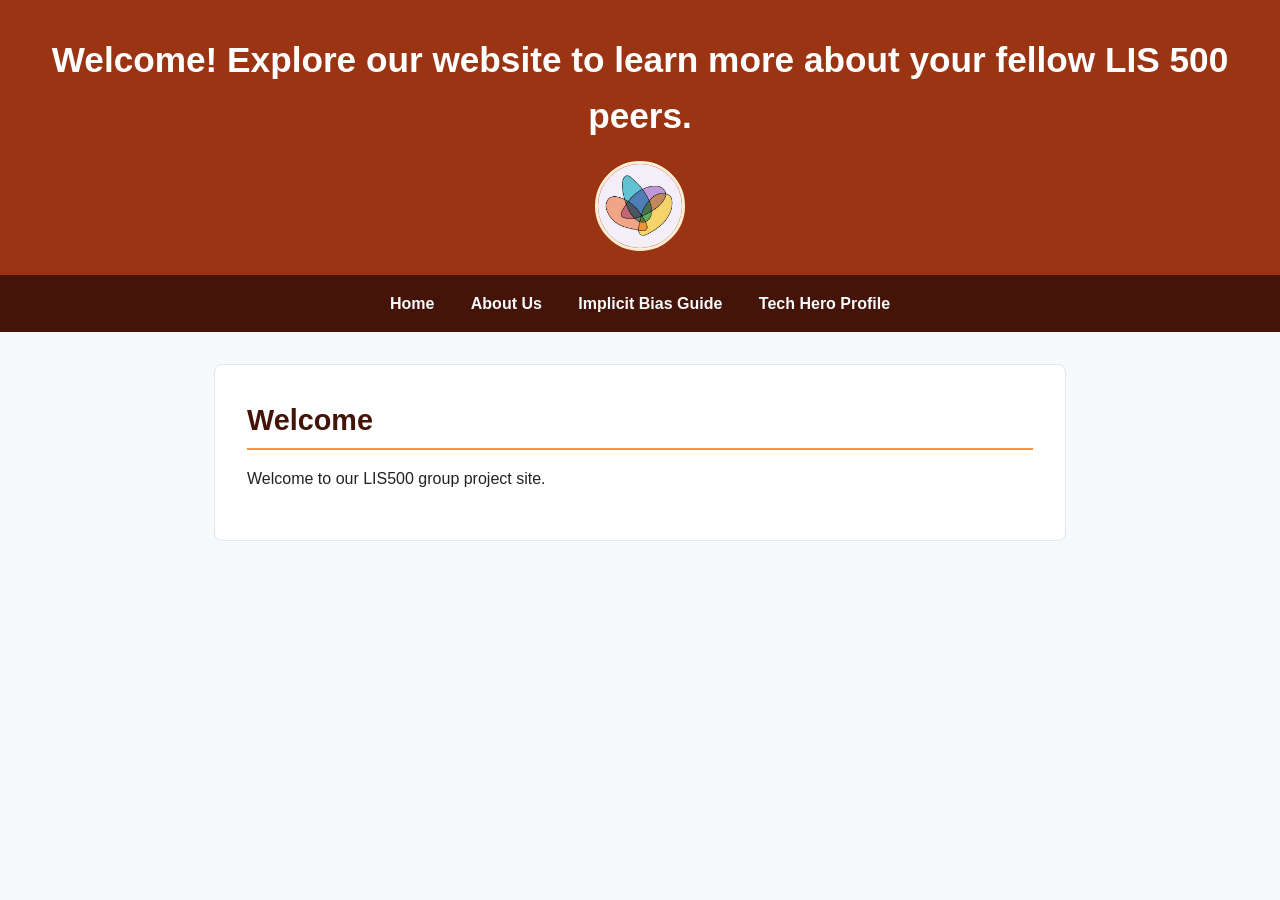
==== index.html @ f4437e2c "Update index.html" ====
<!DOCTYPE html>
<html lang="en">
<head>
  <meta charset="UTF-8">
  <meta name="viewport" content="width=device-width, initial-scale=1.0">
  <title>Home Page</title>
  <link rel="stylesheet" href="style.css">
</head>
<body>
<!-- I thought that this image represented an abstract way to represent intersectionality. I included it as a small circle in the header as a logo for our website - JV--> 

  <header>
    <h1>Welcome! Explore our website to learn more about your fellow LIS 500 peers.</h1>
    <img src="indexdesign.png" alt="logo" class="circle-logo">  
  </header>
<!-- This is our navigation system for all the different pages on our website - JV -->
  <nav>
    <a href="index.html">Home</a>
    <a href="about.html">About Us</a>
    <a href="resource.html">Implicit Bias Guide</a>
    <a href="techhero.html">Tech Hero Profile</a>
  </nav>

  <main>
    <section>
      <h2>Welcome</h2>
      <p>Welcome to our LIS500 group project site.</p>
    </section>
  </main>

</body>
</html>
---- style.css ----
/* I inputed this section to ensure consistent margins, padding, and box dimensions throughout the website. - JV */
* {
  box-sizing: border-box;
  margin: 0;
  padding: 0;
}
/* This is just a neutral light background for accessibility and a readable typography. - JV */
body {
  font-family: Arial, Helvetica, sans-serif;
  line-height: 1.6;
  color: #222222;
  background-color: #f8f9fa;
  padding: 0;
}

/**/
header {
  background-color: #9a3412; 
  color: #ffffff;
  padding: 2rem 1rem 1.5rem 1rem;
  text-align: center;
}

header h1 {
  font-size: 2.2rem;
  margin-bottom: 0.5rem;
}

header p, 
header .subtitle {
  font-size: 1.1rem;
  color: #ffedd5;
}

/* this ensures the logo images remain centered on every screen size. - JV */
.logo-container {
  display: flex;
  justify-content: center;
  align-items: center;
  margin-top: 1rem;
}

/* Small centered circular image. in addition since there are other rules about photos including the "!important allows these style changes to take priority- JV */
.circle-logo {
  width: 90px !important;
  height: 90px !important;
  border-radius: 50% !important;
  object-fit: cover;
  border: 3px solid #ffedd5;
  display: block;
  margin: 1rem auto 0 auto;
}


nav {
  background-color: #431407; 
  text-align: center;
  padding: 0.75rem 0;
}

nav a {
  display: inline-block;
  color: #f8fafc;
  text-decoration: none;
  margin: 0.25rem 1rem;
  font-weight: bold;
  font-size: 1rem;
}

nav a:hover {
  color: #fb923c; 
  text-decoration: underline;
}


main {
  max-width: 900px;
  margin: 2rem auto;
  padding: 0 1.5rem;
}

section {
  background-color: #ffffff;
  border-radius: 8px;
  padding: 2rem;
  margin-bottom: 2rem;
  border: 1px solid #e2e8f0;
}

h2 {
  color: #431407;
  font-size: 1.8rem;
  margin-bottom: 1rem;
  border-bottom: 2px solid #fb923c; 
  padding-bottom: 0.3rem;
}

h3 {
  color: #9a3412;
  font-size: 1.3rem;
  margin: 1.5rem 0 0.5rem 0;
}

p {
  margin-bottom: 1rem;
}

ul, ol {
  margin-left: 1.5rem;
  margin-bottom: 1rem;
}

li {
  margin-bottom: 0.5rem;
}

.profile-pic {
  width: 130px;
  height: 130px;
  border-radius: 50%;
  object-fit: cover;
  border: 3px solid #fb923c;
  display: block;
  margin: 0 auto 1rem auto;
}

@media (min-width: 600px) {
  .profile-card {
    display: flex;
    align-items: center;
    gap: 1.5rem;
  }
  
  .profile-card .profile-pic {
    margin: 0;
    flex-shrink: 0;
  }
}


.resource-box {
  background-color: #f1f5f9;
  border-left: 4px solid #fb923c; 
  padding: 1rem 1.25rem;
  margin: 1.5rem 0;
  border-radius: 0 8px 8px 0;
}

a {
  color: #ea580c; 
  text-decoration: none;
}

a:hover {
  text-decoration: underline;
}

.button-link {
  display: inline-block;
  background-color: #ea580c;
  color: #ffffff !important;
  padding: 0.6rem 1.2rem;
  border-radius: 4px;
  margin-top: 1rem;
  font-weight: bold;
}

.button-link:hover {
  background-color: #c2410c; 
  color: #ffffff !important;
  text-decoration: none;
}


footer {
  text-align: center;
  padding: 1.5rem;
  background-color: #9a3412; 
  color: #ffedd5;
  font-size: 0.9rem;
  margin-top: 3rem;
}
/* Author Profile Card Styling for Patricia Hill Collins - JV */
.author-pic {
  width: 120px;
  height: 120px;
  border-radius: 50%;
  object-fit: cover;
  border: 3px solid #fb923c;
  display: block;
  margin: 0 auto 1rem auto;
}
/* Side-by-side alignment on larger displays - JV */
@media (min-width: 600px) {
  .author-card {
    display: flex;
    align-items: center;
    gap: 1.5rem;
    margin-top: 1rem;
  }

  .author-card .author-pic {
    margin: 0;
    flex-shrink: 0;
  }
}
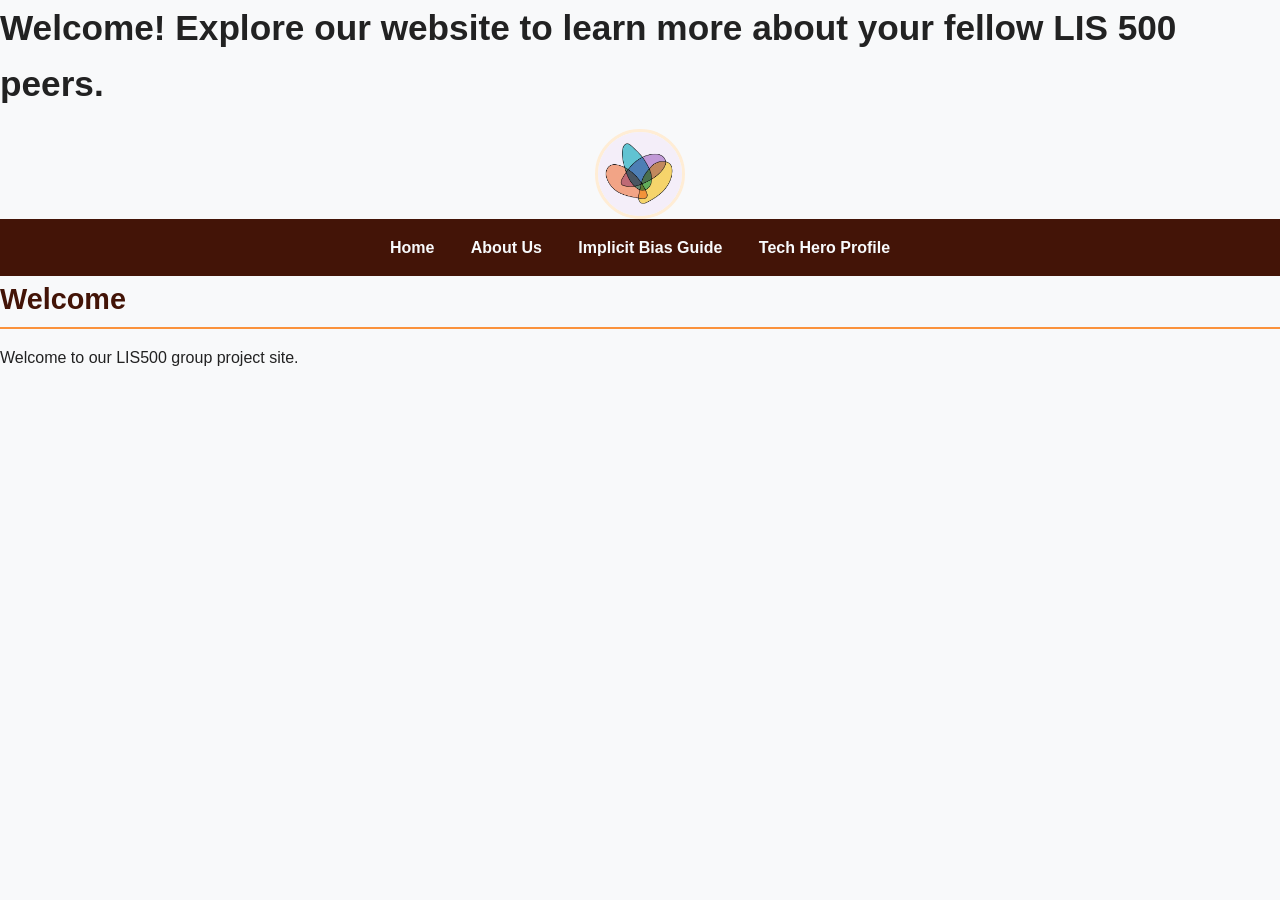
==== commit 05b8d85b: "Merge pull request #2 from jlvogel2-sys/jlvogel2-sys-patch-1 Update index.html" ====
--- a/index.html
+++ b/index.html
@@ -4,7 +4,7 @@
   <meta charset="UTF-8">
   <meta name="viewport" content="width=device-width, initial-scale=1.0">
   <title>Home Page</title>
-  <link rel="stylesheet" href="style.css">
+  <link rel="stylesheet" href="stylepage.css">
 </head>
 <body>
 <!-- I thought that this image represented an abstract way to represent intersectionality. I included it as a small circle in the header as a logo for our website - JV--> 
--- a/stylepage.css
+++ b/stylepage.css
@@ -0,0 +1,244 @@
+/* I inputed this section to ensure consistent margins, padding, and box dimensions throughout the website. - JV */
+* {
+  box-sizing: border-box;
+  margin: 0;
+  padding: 0;
+}
+/* This is just a neutral light background for accessibility and a readable typography. - JV */
+body {
+  font-family: Arial, Helvetica, sans-serif;
+  line-height: 1.6;
+  color: #222222;
+  background-color: #f8f9fa;
+  padding: 0;
+}
+
+<<<<<<< HEAD:stylepage.css
+/* Header - JV */
+=======
+/**/
+>>>>>>> 04b86f1b01b6bf4702a1563d849f452966a5a4e2:style.css
+header {
+  background-color: #9a3412; 
+  color: #ffffff;
+  padding: 2rem 1rem 1.5rem 1rem;
+  text-align: center;
+}
+
+header h1 {
+  font-size: 2.2rem;
+  margin-bottom: 0.5rem;
+}
+
+header p, 
+header .subtitle {
+  font-size: 1.1rem;
+  color: #ffedd5;
+}
+
+/* this ensures the logo images remain centered on every screen size. - JV */
+.logo-container {
+  display: flex;
+  justify-content: center;
+  align-items: center;
+  margin-top: 1rem;
+}
+
+/* Small centered circular image. in addition since there are other rules about photos including the "!important allows these style changes to take priority- JV */
+.circle-logo {
+  width: 90px !important;
+  height: 90px !important;
+  border-radius: 50% !important;
+  object-fit: cover;
+  border: 3px solid #ffedd5;
+  display: block;
+  margin: 1rem auto 0 auto;
+}
+
+
+nav {
+  background-color: #431407; 
+  text-align: center;
+  padding: 0.75rem 0;
+}
+
+nav a {
+  display: inline-block;
+  color: #f8fafc;
+  text-decoration: none;
+  margin: 0.25rem 1rem;
+  font-weight: bold;
+  font-size: 1rem;
+}
+
+nav a:hover {
+  color: #fb923c; 
+  text-decoration: underline;
+}
+
+<<<<<<< HEAD:stylepage.css
+/* Main Container - JV */
+=======
+
+>>>>>>> 04b86f1b01b6bf4702a1563d849f452966a5a4e2:style.css
+main {
+  max-width: 900px;
+  margin: 2rem auto;
+  padding: 0 1.5rem;
+}
+
+<<<<<<< HEAD:stylepage.css
+/* Sections & Cards - JV */
+=======
+>>>>>>> 04b86f1b01b6bf4702a1563d849f452966a5a4e2:style.css
+section {
+  background-color: #ffffff;
+  border-radius: 8px;
+  padding: 2rem;
+  margin-bottom: 2rem;
+  border: 1px solid #e2e8f0;
+}
+
+h2 {
+  color: #431407;
+  font-size: 1.8rem;
+  margin-bottom: 1rem;
+  border-bottom: 2px solid #fb923c; 
+  padding-bottom: 0.3rem;
+}
+
+h3 {
+  color: #9a3412;
+  font-size: 1.3rem;
+  margin: 1.5rem 0 0.5rem 0;
+}
+
+p {
+  margin-bottom: 1rem;
+}
+
+ul, ol {
+  margin-left: 1.5rem;
+  margin-bottom: 1rem;
+}
+
+li {
+  margin-bottom: 0.5rem;
+}
+
+/* Resource Box Styling - JV */
+.profile-pic {
+  width: 130px;
+  height: 130px;
+  border-radius: 50%;
+  object-fit: cover;
+  border: 3px solid #fb923c;
+  display: block;
+  margin: 0 auto 1rem auto;
+}
+
+@media (min-width: 600px) {
+  .profile-card {
+    display: flex;
+    align-items: center;
+    gap: 1.5rem;
+  }
+  
+  .profile-card .profile-pic {
+    margin: 0;
+    flex-shrink: 0;
+  }
+}
+
+
+.resource-box {
+  background-color: #f1f5f9;
+  border-left: 4px solid #fb923c; 
+  padding: 1rem 1.25rem;
+  margin: 1.5rem 0;
+  border-radius: 0 8px 8px 0;
+}
+
+/* Links & Buttons - JV */
+a {
+  color: #ea580c; 
+  text-decoration: none;
+}
+
+a:hover {
+  text-decoration: underline;
+}
+
+.button-link {
+  display: inline-block;
+  background-color: #ea580c;
+  color: #ffffff !important;
+  padding: 0.6rem 1.2rem;
+  border-radius: 4px;
+  margin-top: 1rem;
+  font-weight: bold;
+}
+
+.button-link:hover {
+  background-color: #c2410c; 
+  color: #ffffff !important;
+  text-decoration: none;
+}
+
+
+footer {
+  text-align: center;
+  padding: 1.5rem;
+  background-color: #9a3412; 
+  color: #ffedd5;
+  font-size: 0.9rem;
+  margin-top: 3rem;
+}
+
+/* For tech hero page - PR */
+.hero-image {
+  max-width: 100%;
+  height: auto;
+  border-radius: 8px;
+  margin-bottom: 1rem;
+}
+
+/* Image Gallery - PR */
+.image-gallery {
+  display: flex;
+  flex-wrap: wrap;
+  gap: 1rem;
+  margin-top: 1.5rem;
+  justify-content: center;
+}
+
+.image-gallery img {
+  width: 45%; 
+  aspect-ratio: 1 / 1;
+  object-fit: contain;
+  border-radius: 8px;
+}
+/* Author Profile Card Styling for Patricia Hill Collins - JV */
+.author-pic {
+  width: 120px;
+  height: 120px;
+  border-radius: 50%;
+  object-fit: cover;
+  border: 3px solid #fb923c;
+  display: block;
+  margin: 0 auto 1rem auto;
+}
+/* Side-by-side alignment on larger displays - JV */
+@media (min-width: 600px) {
+  .author-card {
+    display: flex;
+    align-items: center;
+    gap: 1.5rem;
+    margin-top: 1rem;
+  }
+
+  .author-card .author-pic {
+    margin: 0;
+    flex-shrink: 0;
+  }
+}
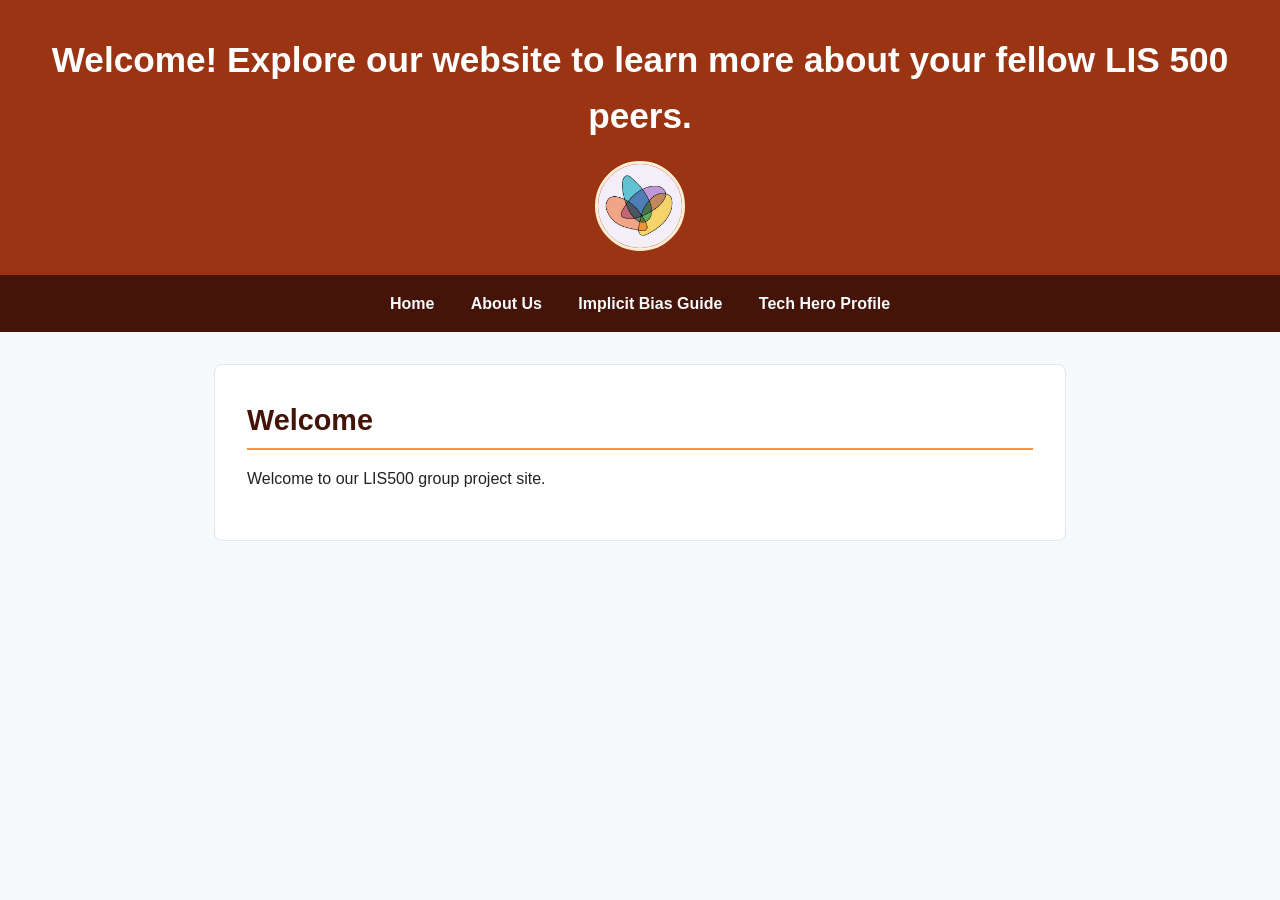
==== commit beff68c5: "Update index.html" ====
--- a/index.html
+++ b/index.html
@@ -7,8 +7,7 @@
   <link rel="stylesheet" href="stylepage.css">
 </head>
 <body>
-<!-- I thought that this image represented an abstract way to represent intersectionality. I included it as a small circle in the header as a logo for our website - JV--> 
-
+<!-- I thought that this image represented an abstract way to represent intersectionality. I included it as a small circle in the header as a logo for our website using the class logo I was able to style the image into a small circle at the top of our index page.- JV--> 
   <header>
     <h1>Welcome! Explore our website to learn more about your fellow LIS 500 peers.</h1>
     <img src="indexdesign.png" alt="logo" class="circle-logo">  
--- a/stylepage.css
+++ b/stylepage.css
@@ -4,6 +4,7 @@
   margin: 0;
   padding: 0;
 }
+
 /* This is just a neutral light background for accessibility and a readable typography. - JV */
 body {
   font-family: Arial, Helvetica, sans-serif;
@@ -13,11 +14,7 @@
   padding: 0;
 }
 
-<<<<<<< HEAD:stylepage.css
 /* Header - JV */
-=======
-/**/
->>>>>>> 04b86f1b01b6bf4702a1563d849f452966a5a4e2:style.css
 header {
   background-color: #9a3412; 
   color: #ffffff;
@@ -54,7 +51,6 @@
   display: block;
   margin: 1rem auto 0 auto;
 }
-
 
 nav {
   background-color: #431407; 
@@ -76,21 +72,14 @@
   text-decoration: underline;
 }
 
-<<<<<<< HEAD:stylepage.css
 /* Main Container - JV */
-=======
-
->>>>>>> 04b86f1b01b6bf4702a1563d849f452966a5a4e2:style.css
 main {
   max-width: 900px;
   margin: 2rem auto;
   padding: 0 1.5rem;
 }
 
-<<<<<<< HEAD:stylepage.css
 /* Sections & Cards - JV */
-=======
->>>>>>> 04b86f1b01b6bf4702a1563d849f452966a5a4e2:style.css
 section {
   background-color: #ffffff;
   border-radius: 8px;
@@ -149,7 +138,6 @@
     flex-shrink: 0;
   }
 }
-
 
 .resource-box {
   background-color: #f1f5f9;
@@ -185,7 +173,6 @@
   text-decoration: none;
 }
 
-
 footer {
   text-align: center;
   padding: 1.5rem;
@@ -213,11 +200,13 @@
 }
 
 .image-gallery img {
-  width: 45%; 
-  aspect-ratio: 1 / 1;
-  object-fit: contain;
+  width: 120px;
+  height: 120px; 
+  object-fit: cover;
   border-radius: 8px;
-}
+  box-shadow: 0 2px 4px rgba(0,0,0,0.1);
+}
+
 /* Author Profile Card Styling for Patricia Hill Collins - JV */
 .author-pic {
   width: 120px;
@@ -228,6 +217,7 @@
   display: block;
   margin: 0 auto 1rem auto;
 }
+
 /* Side-by-side alignment on larger displays - JV */
 @media (min-width: 600px) {
   .author-card {
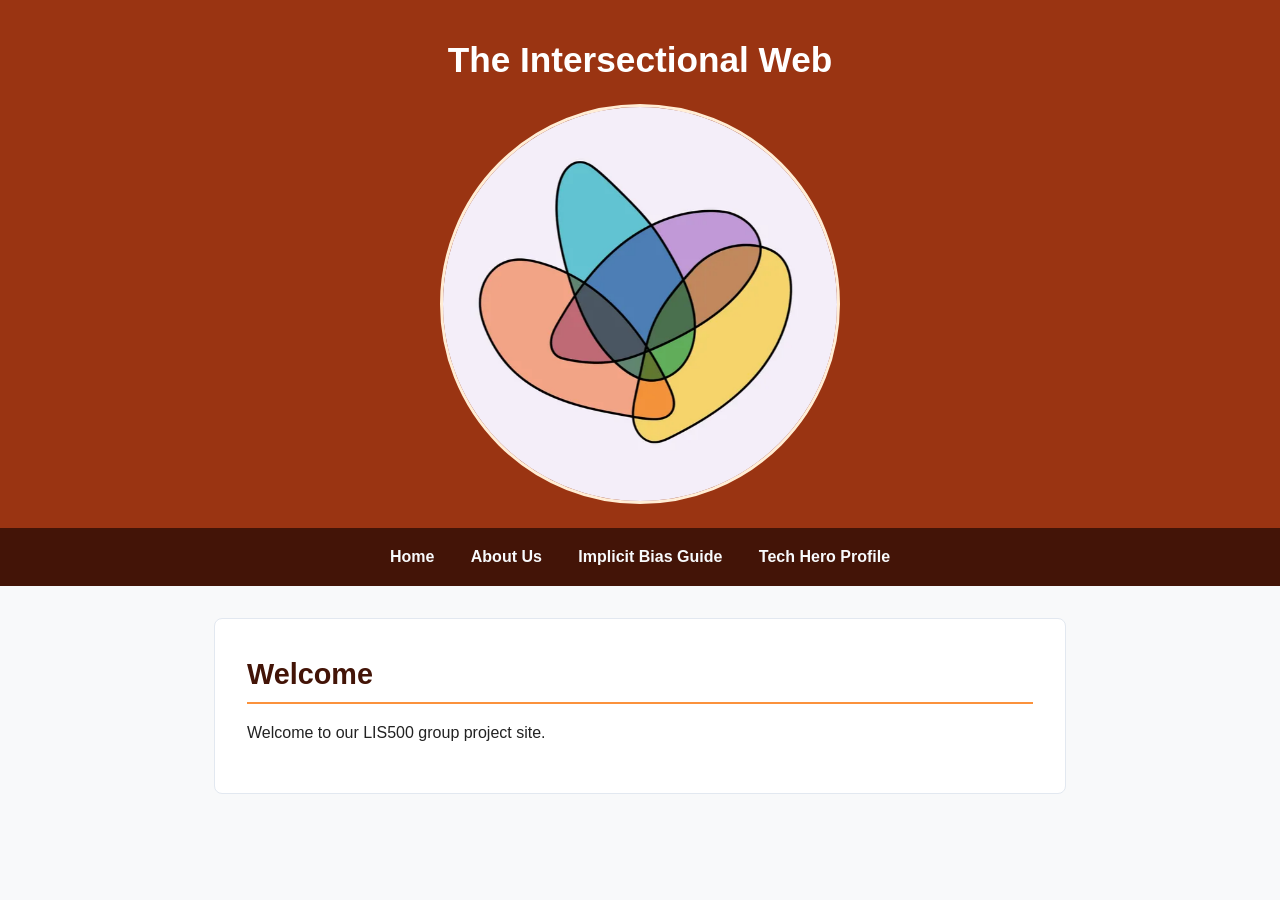
==== commit 4236fbc3: "Update index.html" ====
--- a/index.html
+++ b/index.html
@@ -9,7 +9,7 @@
 <body>
 <!-- I thought that this image represented an abstract way to represent intersectionality. I included it as a small circle in the header as a logo for our website using the class logo I was able to style the image into a small circle at the top of our index page.- JV--> 
   <header>
-    <h1>Welcome! Explore our website to learn more about your fellow LIS 500 peers.</h1>
+    <h1>The Intersectional Web</h1>
     <img src="indexdesign.png" alt="logo" class="circle-logo">  
   </header>
 <!-- This is our navigation system for all the different pages on our website - JV -->
--- a/stylepage.css
+++ b/stylepage.css
@@ -41,11 +41,11 @@
   margin-top: 1rem;
 }
 
-/* Small centered circular image. in addition since there are other rules about photos including the "!important allows these style changes to take priority- JV */
+/* centered circular image on the welcome page. JV */
 .circle-logo {
-  width: 90px !important;
-  height: 90px !important;
-  border-radius: 50% !important;
+  width: 400px;
+  height: 400px;
+  border-radius: 75%;
   object-fit: cover;
   border: 3px solid #ffedd5;
   display: block;
@@ -79,7 +79,6 @@
   padding: 0 1.5rem;
 }
 
-/* Sections & Cards - JV */
 section {
   background-color: #ffffff;
   border-radius: 8px;
@@ -115,7 +114,7 @@
   margin-bottom: 0.5rem;
 }
 
-/* Resource Box Styling - JV */
+/* ensures we have consistent proflie pics by inputing into css style intsead of html - JV */
 .profile-pic {
   width: 130px;
   height: 130px;
@@ -147,7 +146,7 @@
   border-radius: 0 8px 8px 0;
 }
 
-/* Links & Buttons - JV */
+/* Links and Buttons - JV */
 a {
   color: #ea580c; 
   text-decoration: none;
@@ -209,8 +208,8 @@
 
 /* Author Profile Card Styling for Patricia Hill Collins - JV */
 .author-pic {
-  width: 120px;
-  height: 120px;
+  width: 400px;
+  height: 400px;
   border-radius: 50%;
   object-fit: cover;
   border: 3px solid #fb923c;
@@ -218,7 +217,7 @@
   margin: 0 auto 1rem auto;
 }
 
-/* Side-by-side alignment on larger displays - JV */
+/* alignment on larger displays - JV */
 @media (min-width: 600px) {
   .author-card {
     display: flex;
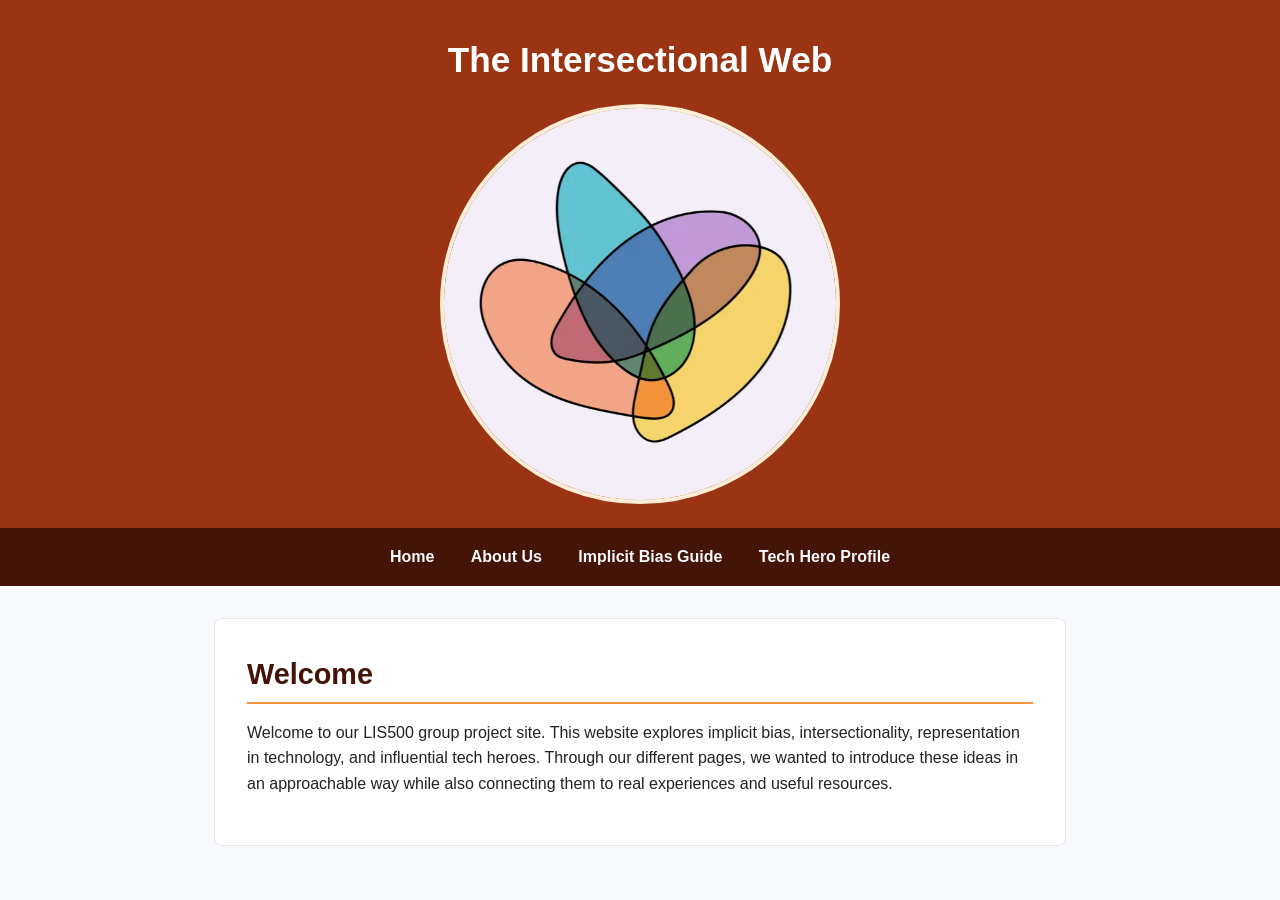
==== commit 5ea40c9f: "Update index.html Elaborated on the Welcome Page introduction" ====
--- a/index.html
+++ b/index.html
@@ -23,7 +23,8 @@
   <main>
     <section>
       <h2>Welcome</h2>
-      <p>Welcome to our LIS500 group project site.</p>
+      <p>Welcome to our LIS500 group project site. This website explores implicit bias, intersectionality, representation in technology, and influential tech heroes.
+        Through our different pages, we wanted to introduce these ideas in an approachable way while also connecting them to real experiences and useful resources.</p>
     </section>
   </main>
 
--- a/stylepage.css
+++ b/stylepage.css
@@ -41,13 +41,14 @@
   margin-top: 1rem;
 }
 
-/* centered circular image on the welcome page. JV */
+/* centered circular image with boarder on the welcome page. object-fit: cover prevents image stretching inside the circular frame. JV */
+
 .circle-logo {
   width: 400px;
   height: 400px;
   border-radius: 75%;
   object-fit: cover;
-  border: 3px solid #ffedd5;
+  border: 4px solid #ffedd5;
   display: block;
   margin: 1rem auto 0 auto;
 }
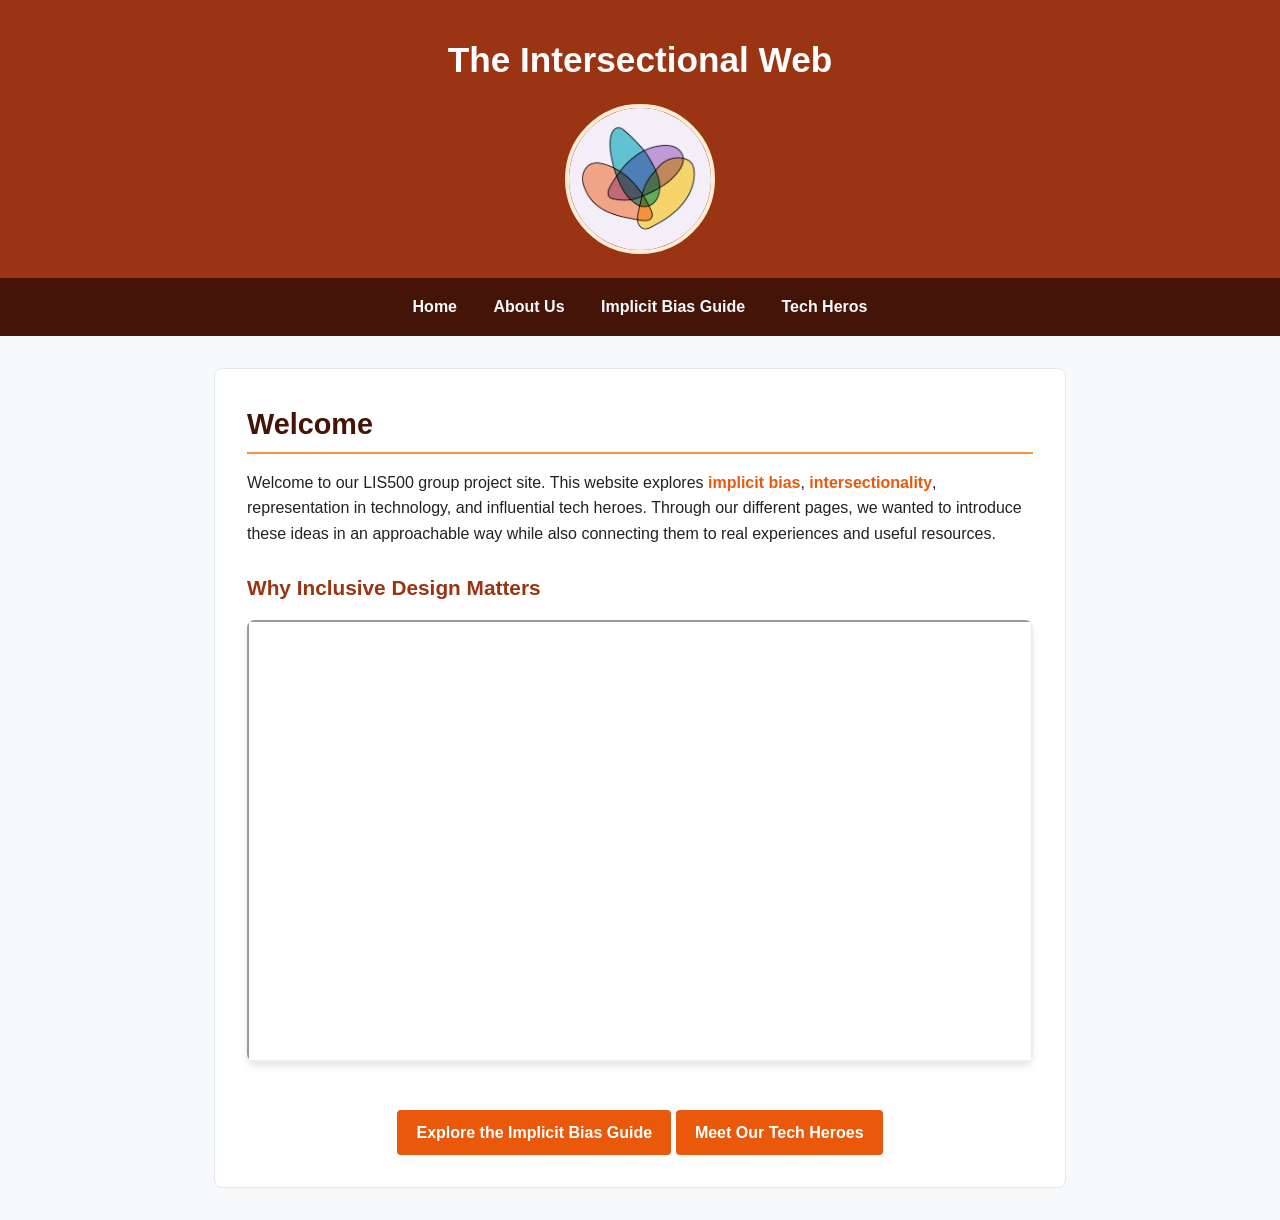
==== commit da52c307: "Update index.html" ====
--- a/index.html
+++ b/index.html
@@ -17,14 +17,23 @@
     <a href="index.html">Home</a>
     <a href="about.html">About Us</a>
     <a href="resource.html">Implicit Bias Guide</a>
-    <a href="techhero.html">Tech Hero Profile</a>
+    <a href="techhero.html">Tech Heros</a>
   </nav>
 
   <main>
     <section>
       <h2>Welcome</h2>
-      <p>Welcome to our LIS500 group project site. This website explores implicit bias, intersectionality, representation in technology, and influential tech heroes.
+      <p>Welcome to our LIS500 group project site. This website explores <span style="color: #ea580c; font-weight: bold;">implicit bias</span>, <span style="color: #ea580c; font-weight: bold;">intersectionality</span>, representation in technology, and influential tech heroes.
         Through our different pages, we wanted to introduce these ideas in an approachable way while also connecting them to real experiences and useful resources.</p>
+      <h3>Why Inclusive Design Matters</h3>
+      <div class="video-container">
+        <iframe src="https://www.youtube.com/embed/U4eRb1NM21A" title="Inclusive design - why intersectionality matters" allowfullscreen></iframe>
+      </div>
+      <!-- Call to action buttons outside of nav bar. -PR -->
+      <div style="text-align: center; margin-top: 2rem;">
+        <a href="resource.html" class="button-link">Explore the Implicit Bias Guide</a>
+        <a href="techhero.html" class="button-link">Meet Our Tech Heroes</a>
+      </div>
     </section>
   </main>
 
--- a/stylepage.css
+++ b/stylepage.css
@@ -42,16 +42,17 @@
 }
 
 /* centered circular image with boarder on the welcome page. object-fit: cover prevents image stretching inside the circular frame. JV */
-
+/* Shrunk logo size to reduce header height. -PR */
 .circle-logo {
-  width: 400px;
-  height: 400px;
+  width: 150px;
+  height: 150px;
   border-radius: 75%;
   object-fit: cover;
   border: 4px solid #ffedd5;
   display: block;
   margin: 1rem auto 0 auto;
 }
+
 
 nav {
   background-color: #431407; 
@@ -232,3 +233,22 @@
     flex-shrink: 0;
   }
 }
+
+/* Responsive Video Wrapper - PR */
+.video-container {
+  position: relative;
+  padding-bottom: 56.25%; 
+  height: 0;
+  overflow: hidden;
+  border-radius: 8px;
+  margin-top: 1rem;
+  box-shadow: 0 4px 6px rgba(0,0,0,0.1);
+}
+
+.video-container iframe {
+  position: absolute;
+  top: 0;
+  left: 0;
+  width: 100%;
+  height: 100%;
+}
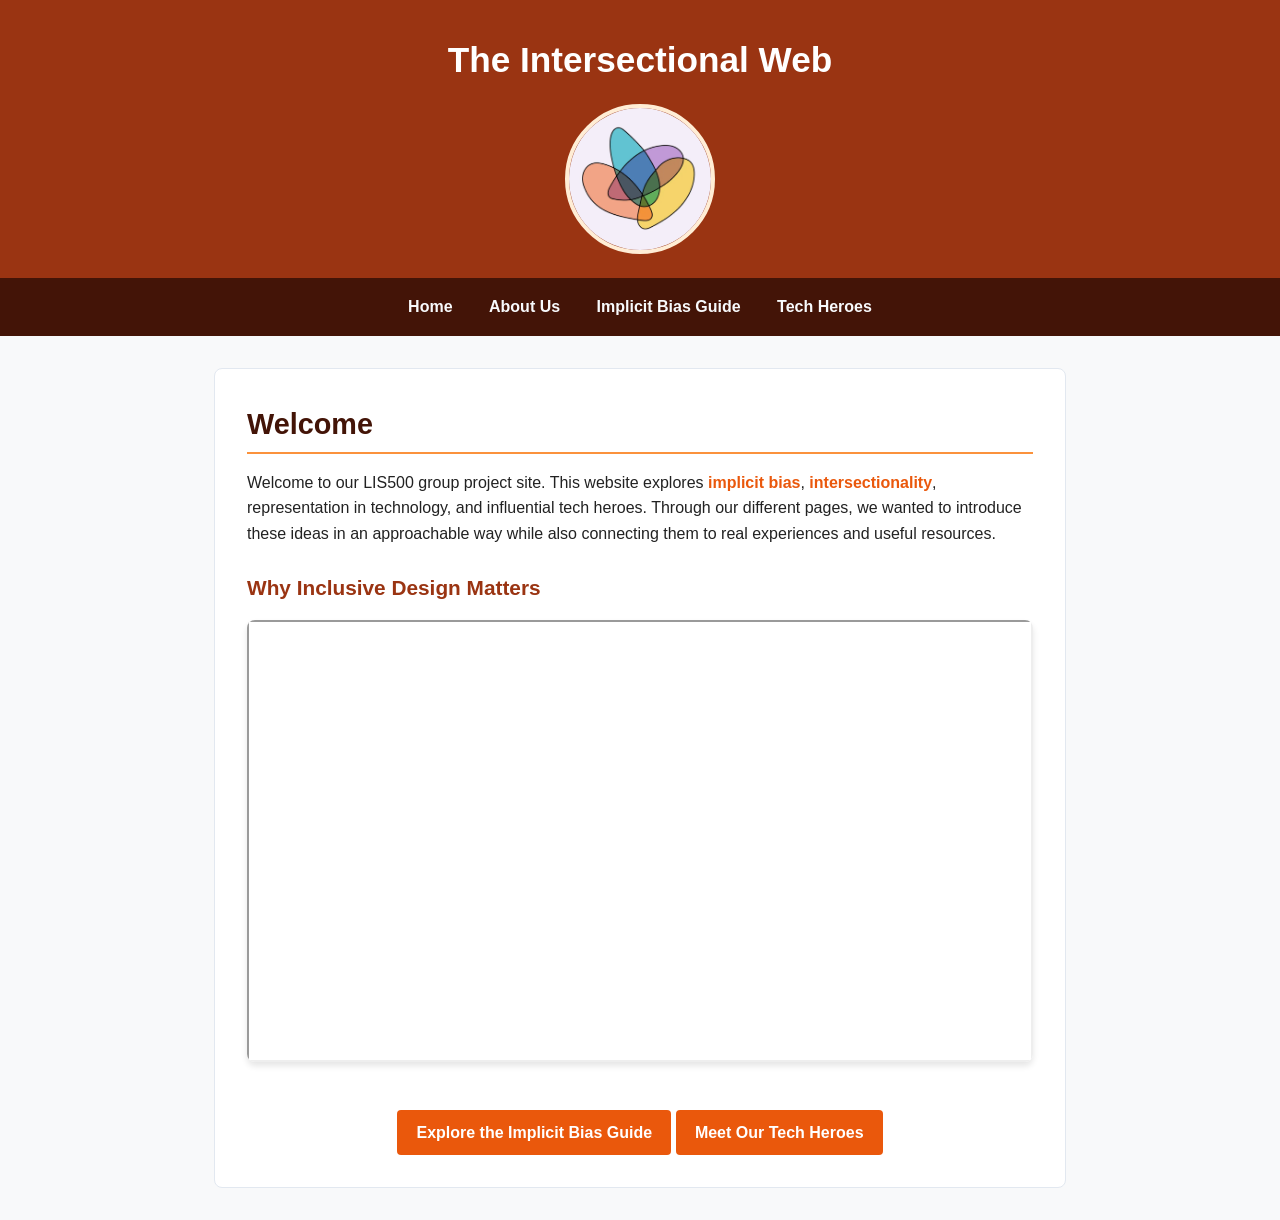
==== commit 9a2280db: "fixed typos" ====
--- a/index.html
+++ b/index.html
@@ -17,7 +17,7 @@
     <a href="index.html">Home</a>
     <a href="about.html">About Us</a>
     <a href="resource.html">Implicit Bias Guide</a>
-    <a href="techhero.html">Tech Heros</a>
+    <a href="techhero.html">Tech Heroes</a>
   </nav>
 
   <main>
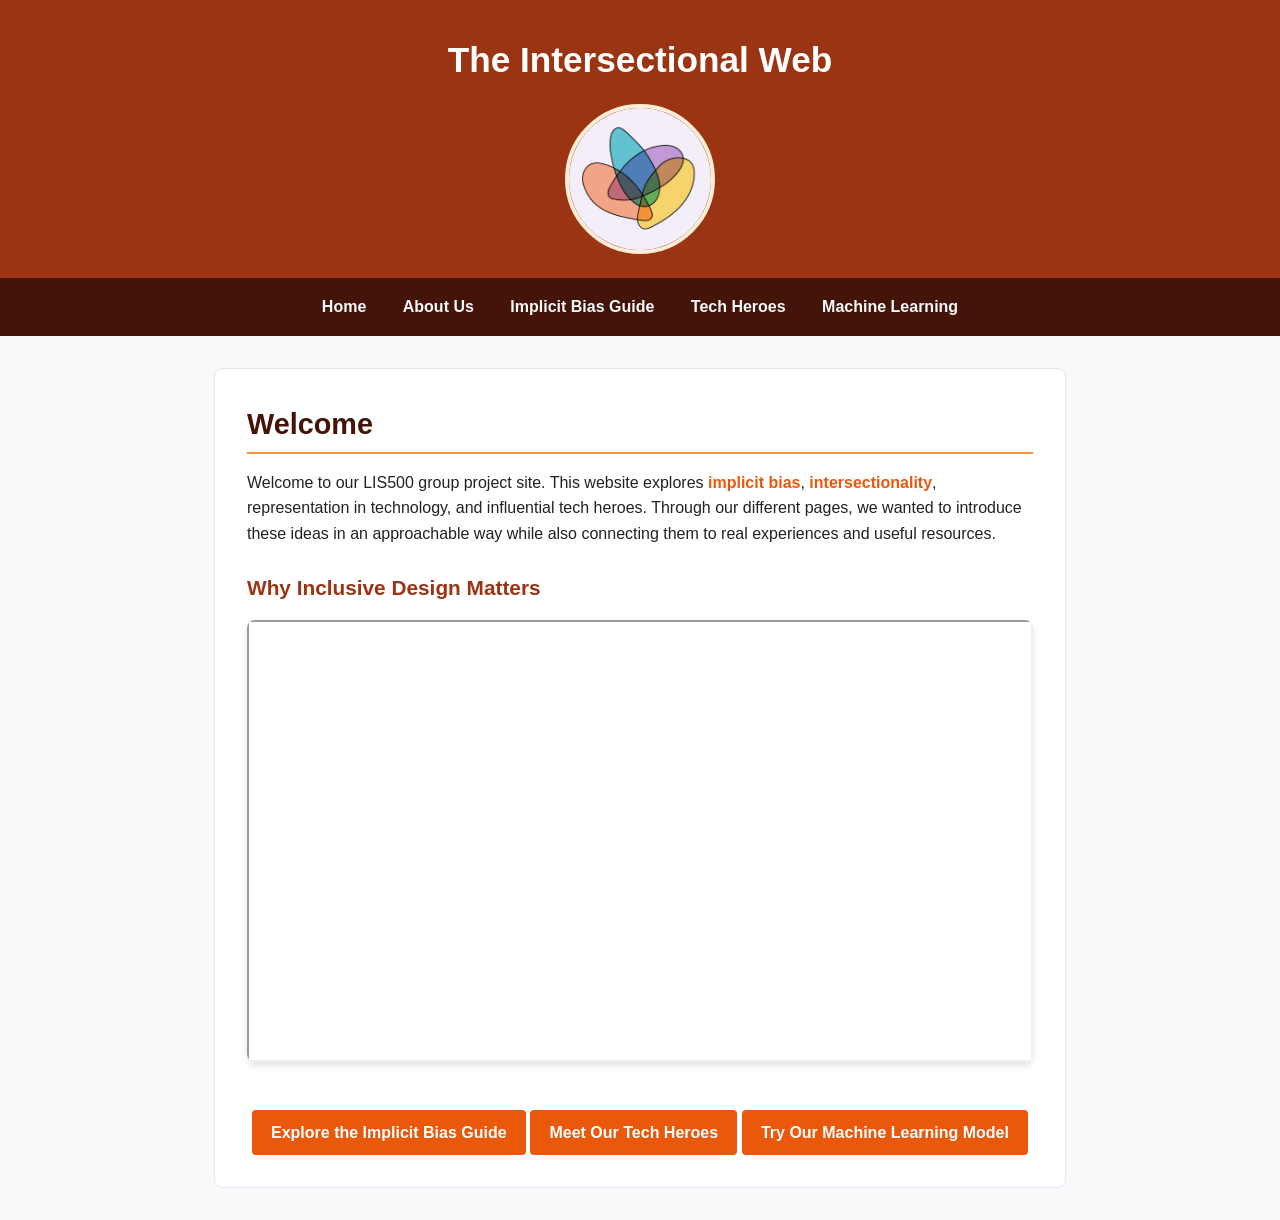
==== commit 9c88e92e: "begin to work on teachable machines" ====
--- a/index.html
+++ b/index.html
@@ -18,21 +18,27 @@
     <a href="about.html">About Us</a>
     <a href="resource.html">Implicit Bias Guide</a>
     <a href="techhero.html">Tech Heroes</a>
+    <a href="teachablemachine.html">Machine Learning</a>
   </nav>
 
-  <main>
+<main>
     <section>
       <h2>Welcome</h2>
-      <p>Welcome to our LIS500 group project site. This website explores <span style="color: #ea580c; font-weight: bold;">implicit bias</span>, <span style="color: #ea580c; font-weight: bold;">intersectionality</span>, representation in technology, and influential tech heroes.
-        Through our different pages, we wanted to introduce these ideas in an approachable way while also connecting them to real experiences and useful resources.</p>
+      <p>
+        Welcome to our LIS500 group project site. This website explores 
+        <span class="highlight-text">implicit bias</span>, 
+        <span class="highlight-text">intersectionality</span>, representation in technology, and influential tech heroes.
+        Through our different pages, we wanted to introduce these ideas in an approachable way while also connecting them to real experiences and useful resources.
+      </p>
       <h3>Why Inclusive Design Matters</h3>
       <div class="video-container">
         <iframe src="https://www.youtube.com/embed/U4eRb1NM21A" title="Inclusive design - why intersectionality matters" allowfullscreen></iframe>
       </div>
-      <!-- Call to action buttons outside of nav bar. -PR -->
-      <div style="text-align: center; margin-top: 2rem;">
+      <!-- Call to action buttons outside of nav bar, styled externally via .cta-container - PR -->
+      <div class="cta-container">
         <a href="resource.html" class="button-link">Explore the Implicit Bias Guide</a>
         <a href="techhero.html" class="button-link">Meet Our Tech Heroes</a>
+        <a href="teachablemachine.html" class="button-link">Try Our Machine Learning Model</a>
       </div>
     </section>
   </main>
--- a/stylepage.css
+++ b/stylepage.css
@@ -252,3 +252,59 @@
   width: 100%;
   height: 100%;
 }
+
+/* Floats the portrait to the left so the paragraphs wrap around it. Extra class name makes this
+   override the general .hero-image rule. Change the width to make the image bigger or smaller. - JV */
+.hero-image.profile-image {
+  float: left;
+  width: 250px;
+  max-width: 40%;
+  height: auto;             
+  margin: 0.25rem 1.5rem 1rem 0;  
+}
+
+/* Makes the section contain its floated image so it doesn't spill into the content below - JV */
+.profile-wrap::after {
+  content: "";
+  display: block;
+  clear: both;
+}
+
+/* On phones and small screens, stop wrapping and center the image above the text - JV */
+@media (max-width: 600px) {
+  .hero-image.profile-image {
+    float: none;
+    display: block;
+    margin: 0 auto 1rem;
+    max-width: 70%;
+  }
+}
+
+.highlight-text {
+  color: #ea580c;
+  font-weight: bold;
+}
+
+.cta-container {
+  text-align: center;
+  margin-top: 2rem;
+}
+
+/* Centers the p5.js Teachable Machine canvas and styles it to match our site theme - PR */
+.canvas-wrapper {
+  display: flex;
+  justify-content: center;
+  align-items: center;
+  margin: 1.5rem auto;
+  max-width: 100%;
+  overflow: hidden;
+  border-radius: 8px;
+}
+
+.canvas-wrapper canvas {
+  max-width: 100%;
+  height: auto !important;
+  border-radius: 8px;
+  border: 3px solid #fb923c;
+  box-shadow: 0 4px 6px rgba(0, 0, 0, 0.15);
+}
